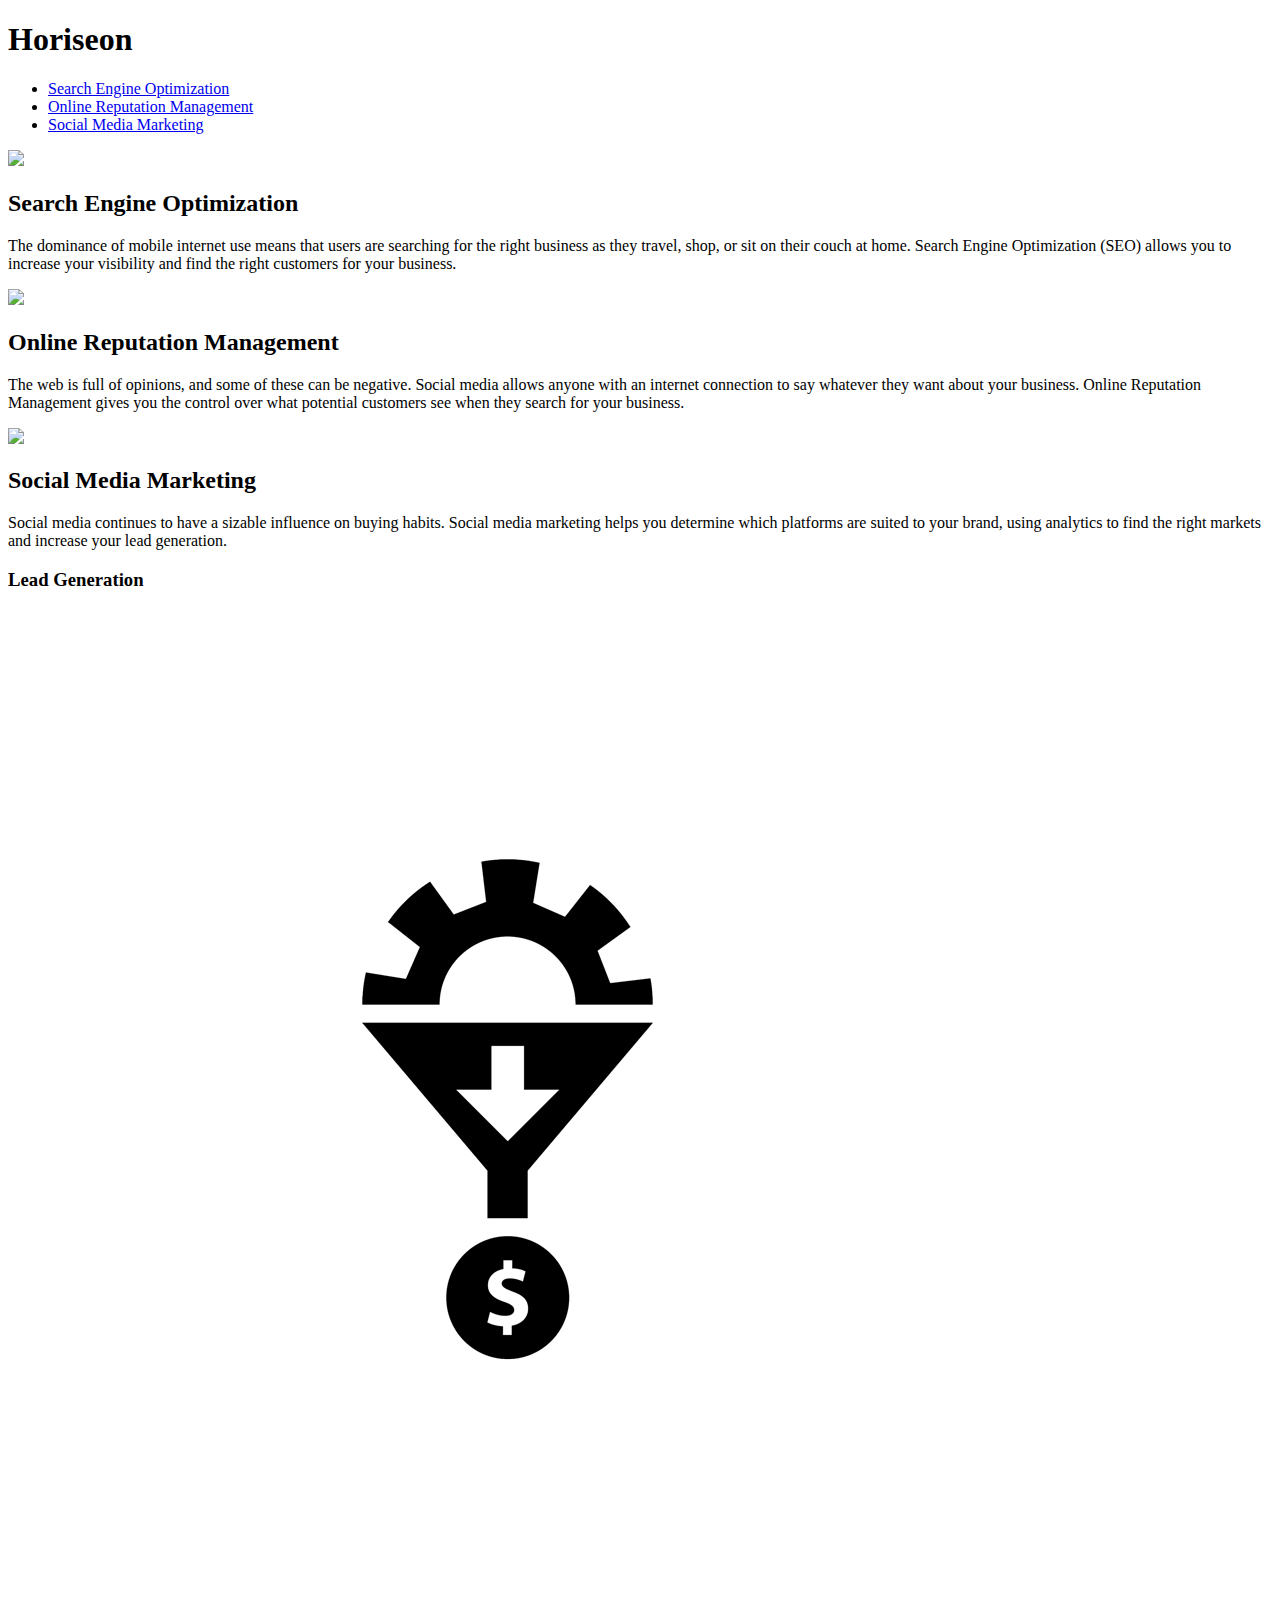
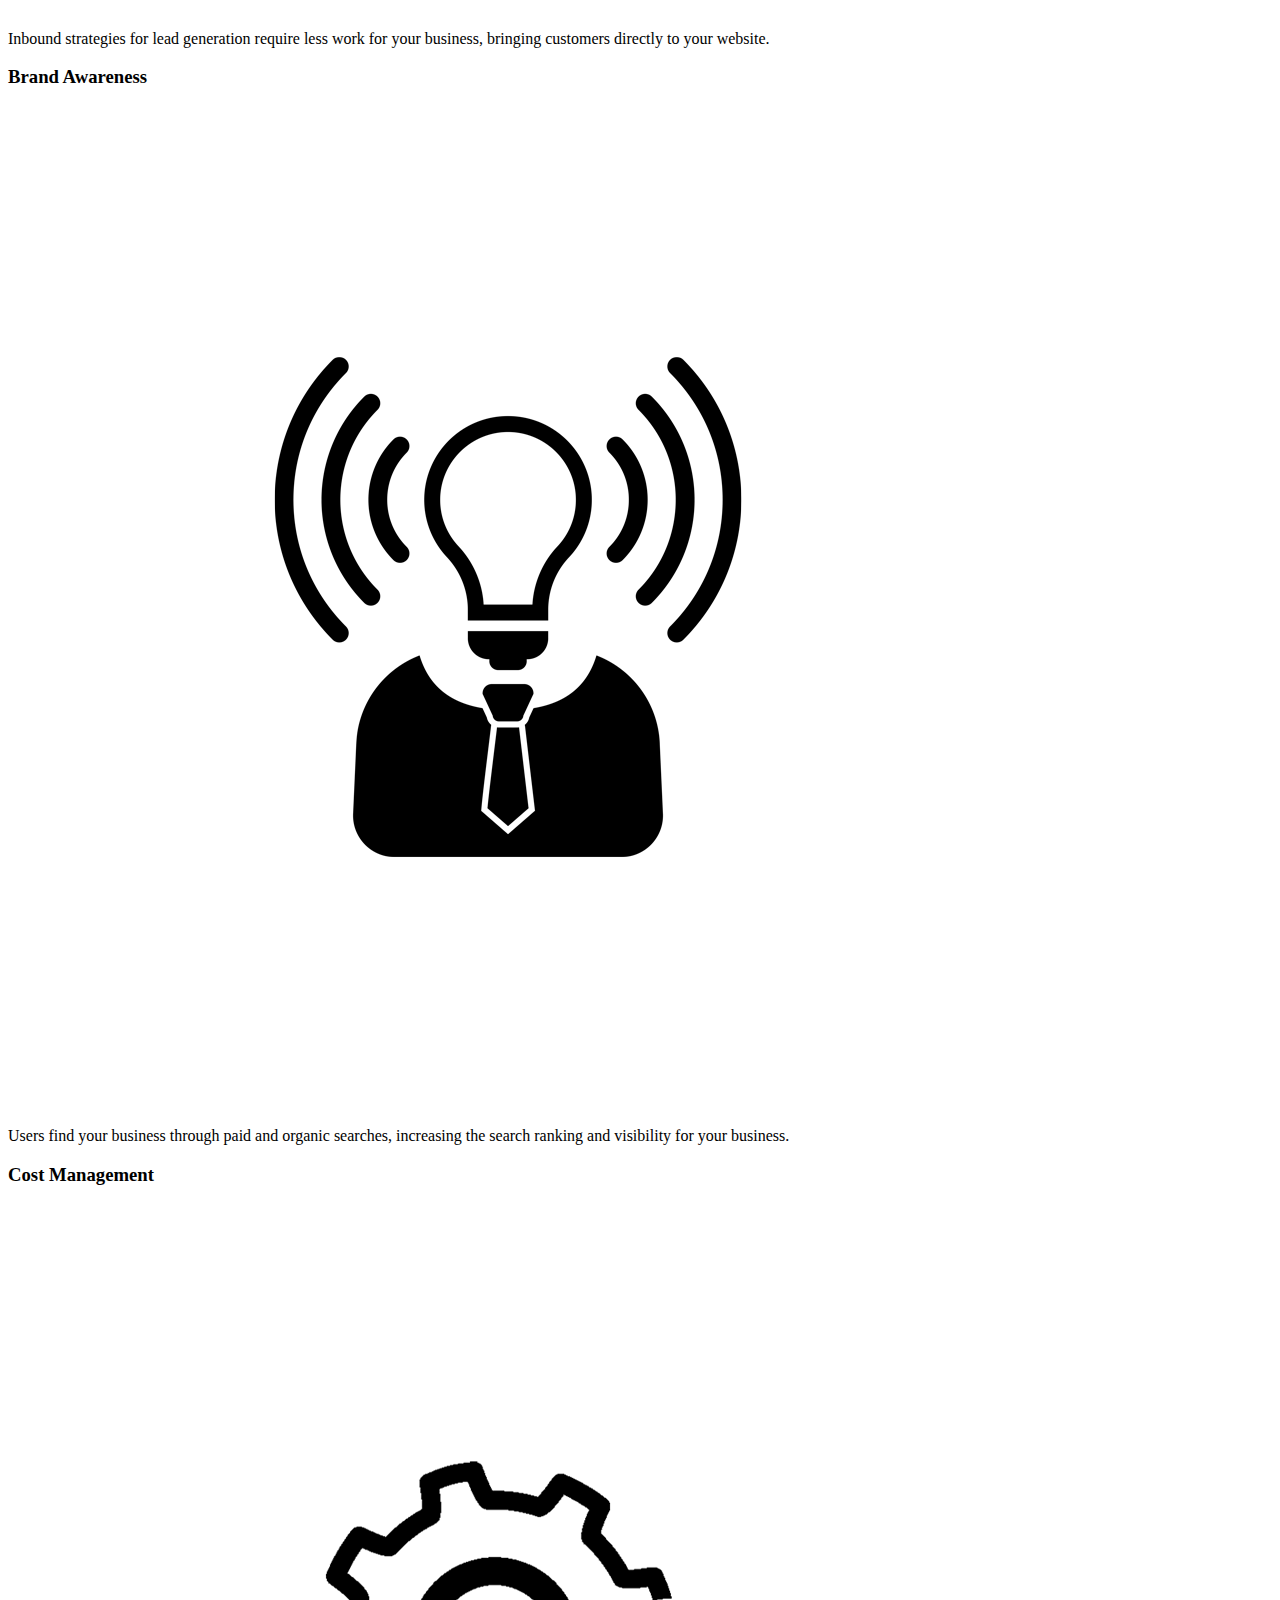
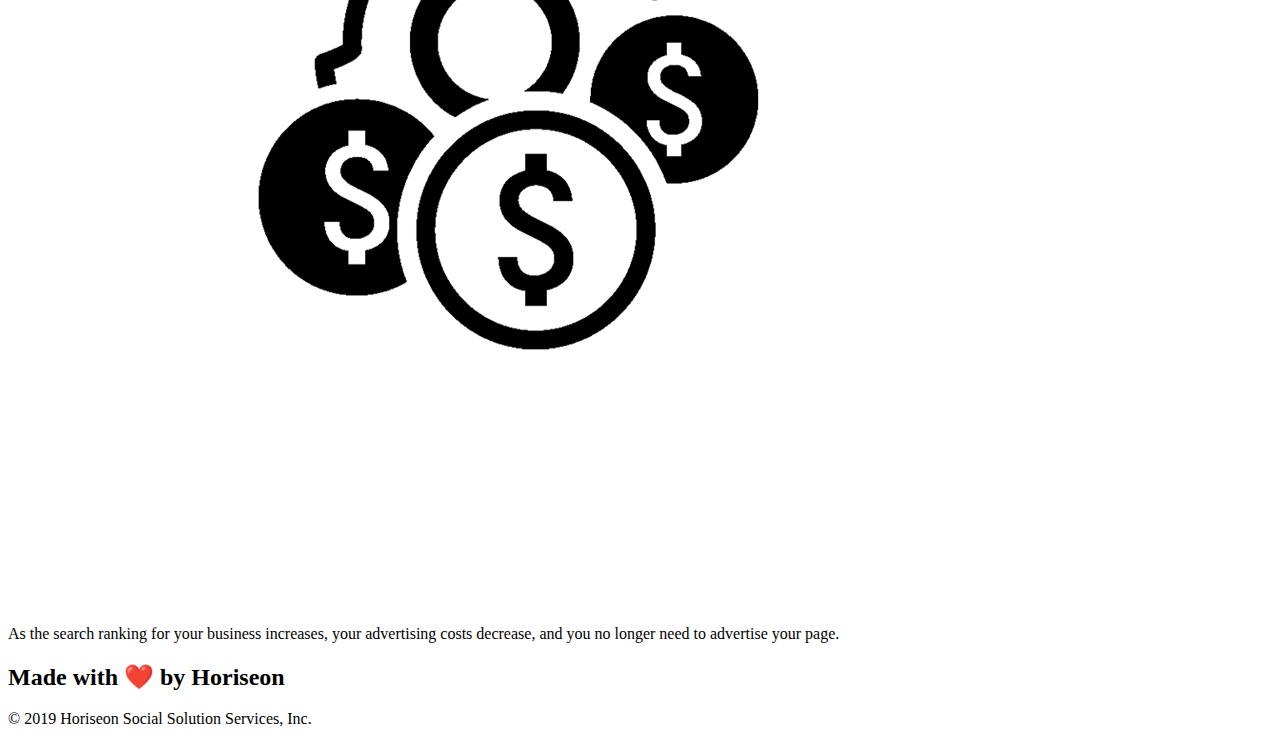
==== Develop/index.html @ 40df6123 "first commit" ====
<!DOCTYPE html>
<html lang="en-us">

<head>
    <meta charset="UTF-8" />
    <link rel="stylesheet" href="/Users/joerasha/Desktop/Challenges/urban-octo-telegram/Develop/assets/css/style.css">
    <title>website</title>
</head>

<body>
    <div class="header">
        <h1>Hori<span class="seo">seo</span>n</h1>
        <div>
            <ul>
                <li>
                    <a href="#search-engine-optimization">Search Engine Optimization</a>
                </li>
                <li>
                    <a href="#online-reputation-management">Online Reputation Management</a>
                </li>
                <li>
                    <a href="#social-media-marketing">Social Media Marketing</a>
                </li>
            </ul>
        </div>
        </div>
    <div class="hero"></div>
    <div class="content">
        <div id="search-engine-optimization" class="search-engine-optimization">
            <img src="./assets/images/search-engine-optimization.jpg" class="float-left" />
            <h2>Search Engine Optimization</h2>
            <p>
                The dominance of mobile internet use means that users are searching for the right business as they travel, shop, or sit on their couch at home. Search Engine Optimization (SEO) allows you to increase your visibility and find the right customers for your business.
            </p>
        </div>
        <div id="online-reputation-management" class="online-reputation-management">
            <img src="./assets/images/online-reputation-management.jpg" class="float-right" />
            <h2>Online Reputation Management</h2>
            <p>
                The web is full of opinions, and some of these can be negative. Social media allows anyone with an internet connection to say whatever they want about your business. Online Reputation Management gives you the control over what potential customers see when they search for your business.
            </p>
        </div>
        <div id="social-media-marketing" class="social-media-marketing">
            <img src="./assets/images/social-media-marketing.jpg" class="float-left" />
            <h2>Social Media Marketing</h2>
            <p>
                Social media continues to have a sizable influence on buying habits. Social media marketing helps you determine which platforms are suited to your brand, using analytics to find the right markets and increase your lead generation.
            </p>
        </div>
    </div>
    <div class="benefits">
        <div class="benefit-lead">
            <h3>Lead Generation</h3>
            <img src="./assets/images/lead-generation.png"></img>
            <p>
                Inbound strategies for lead generation require less work for your business, bringing customers directly to your website.
            </p>
        </div>
        <div class="benefit-brand">
            <h3>Brand Awareness</h3>
            <img src="./assets/images/brand-awareness.png"></img>
            <p>
                Users find your business through paid and organic searches, increasing the search ranking and visibility for your business.
            </p>
        </div>
        <div class="benefit-cost">
            <h3>Cost Management</h3>
            <img src="./assets/images/cost-management.png"></img>
            <p>
                As the search ranking for your business increases, your advertising costs decrease, and you no longer need to advertise your page.
            </p>
        </div>
    </div>
    <div class="footer">
        <h2>Made with ❤️️ by Horiseon</h2>
        <p>
            &copy; 2019 Horiseon Social Solution Services, Inc.
        </p>
    </div>
</body>

</html>
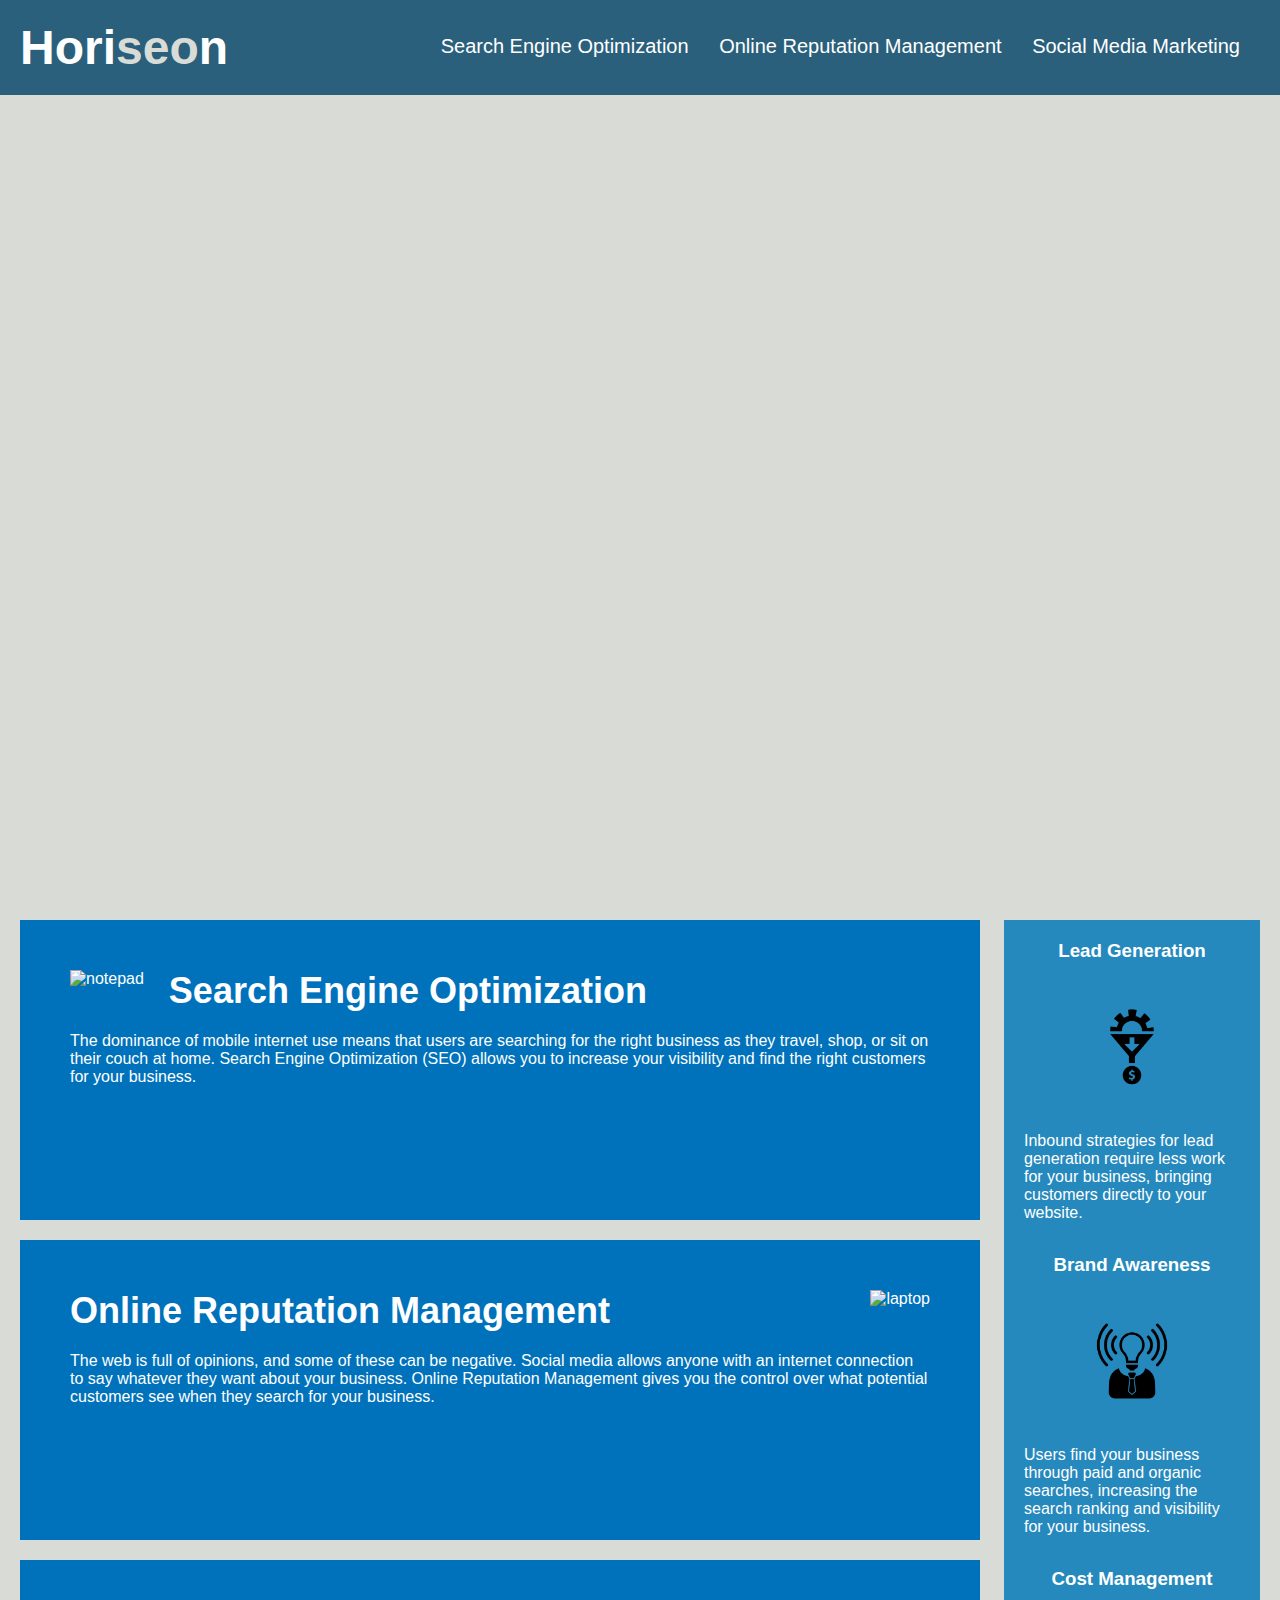
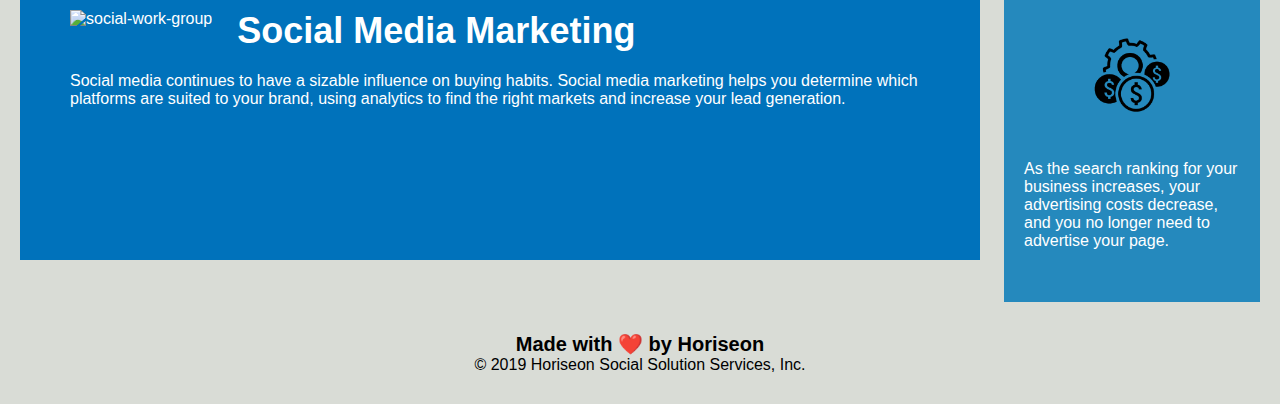
==== commit 6e16e563: "tags and header" ====
--- a/Develop/index.html
+++ b/Develop/index.html
@@ -3,14 +3,14 @@
 
 <head>
     <meta charset="UTF-8" />
-    <link rel="stylesheet" href="/Users/joerasha/Desktop/Challenges/urban-octo-telegram/Develop/assets/css/style.css">
-    <title>website</title>
+    <link rel="stylesheet" href="../Develop/assets/css/style.css">
+    <title> Horiseon Seo Company </title>
 </head>
 
 <body>
-    <div class="header">
+    <header class="header">
         <h1>Hori<span class="seo">seo</span>n</h1>
-        <div>
+        <nav>
             <ul>
                 <li>
                     <a href="#search-engine-optimization">Search Engine Optimization</a>
@@ -22,61 +22,61 @@
                     <a href="#social-media-marketing">Social Media Marketing</a>
                 </li>
             </ul>
-        </div>
-        </div>
+        </nav>
+    </header>
     <div class="hero"></div>
-    <div class="content">
-        <div id="search-engine-optimization" class="search-engine-optimization">
-            <img src="./assets/images/search-engine-optimization.jpg" class="float-left" />
+    <main class="content">
+        <section id="search-engine-optimization" class="search-engine-optimization">
+            <img alt="notepad" src="./assets/images/search-engine-optimization.jpg" class="float-left" />
             <h2>Search Engine Optimization</h2>
             <p>
                 The dominance of mobile internet use means that users are searching for the right business as they travel, shop, or sit on their couch at home. Search Engine Optimization (SEO) allows you to increase your visibility and find the right customers for your business.
             </p>
-        </div>
-        <div id="online-reputation-management" class="online-reputation-management">
-            <img src="./assets/images/online-reputation-management.jpg" class="float-right" />
+        </section>
+        <section id="online-reputation-management" class="online-reputation-management">
+            <img alt="laptop" src="./assets/images/online-reputation-management.jpg" class="float-right" />
             <h2>Online Reputation Management</h2>
             <p>
                 The web is full of opinions, and some of these can be negative. Social media allows anyone with an internet connection to say whatever they want about your business. Online Reputation Management gives you the control over what potential customers see when they search for your business.
             </p>
-        </div>
-        <div id="social-media-marketing" class="social-media-marketing">
-            <img src="./assets/images/social-media-marketing.jpg" class="float-left" />
+        </section>
+        <section id="social-media-marketing" class="social-media-marketing">
+            <img alt="social-work-group" src="./assets/images/social-media-marketing.jpg" class="float-left" />
             <h2>Social Media Marketing</h2>
             <p>
                 Social media continues to have a sizable influence on buying habits. Social media marketing helps you determine which platforms are suited to your brand, using analytics to find the right markets and increase your lead generation.
             </p>
-        </div>
-    </div>
-    <div class="benefits">
-        <div class="benefit-lead">
+        </section>
+    </main>
+    <aside class="benefits">
+        <section class="benefit-lead">
             <h3>Lead Generation</h3>
-            <img src="./assets/images/lead-generation.png"></img>
+            <img alt="lead-gen-pic" src="./assets/images/lead-generation.png"/>
             <p>
                 Inbound strategies for lead generation require less work for your business, bringing customers directly to your website.
             </p>
-        </div>
-        <div class="benefit-brand">
+        </section>
+        <section class="benefit-brand">
             <h3>Brand Awareness</h3>
-            <img src="./assets/images/brand-awareness.png"></img>
+            <img alt="brand-aware-pic" src="./assets/images/brand-awareness.png"/>
             <p>
                 Users find your business through paid and organic searches, increasing the search ranking and visibility for your business.
             </p>
-        </div>
-        <div class="benefit-cost">
+        </section>
+        <section class="benefit-cost">
             <h3>Cost Management</h3>
-            <img src="./assets/images/cost-management.png"></img>
+            <img alt="cost-mng-pic" src="./assets/images/cost-management.png"/>
             <p>
                 As the search ranking for your business increases, your advertising costs decrease, and you no longer need to advertise your page.
             </p>
-        </div>
-    </div>
-    <div class="footer">
-        <h2>Made with ❤️️ by Horiseon</h2>
+        </seciton>
+    </aside>
+    <footer class="footer">
+        <h4>Made with ❤️️ by Horiseon</h4>
         <p>
             &copy; 2019 Horiseon Social Solution Services, Inc.
         </p>
-    </div>
+    </footer>
 </body>
 
 </html>
--- a/Develop/assets/css/style.css
+++ b/Develop/assets/css/style.css
@@ -0,0 +1,204 @@
+* {
+    box-sizing: border-box;
+    padding: 0;
+    margin: 0;
+}
+
+body {
+    background-color: #d9dcd6;
+}
+/* start of header */
+.header {
+    padding: 20px;
+    font-family: 'Trebuchet MS', 'Lucida Sans Unicode', 'Lucida Grande', 'Lucida Sans', Arial, sans-serif;
+    background-color: #2a607c;
+    color: #ffffff;
+}
+
+.header h1 {
+    display: inline-block;
+    font-size: 48px;
+}
+
+.header h1 .seo {
+    color: #d9dcd6;
+}
+
+.header nav {
+    padding-top: 15px;
+    margin-right: 20px;
+    float: right;
+    font-family: 'Gill Sans', 'Gill Sans MT', Calibri, 'Trebuchet MS', sans-serif;
+    font-size: 20px;
+}
+
+.header nav ul {
+    list-style-type: none;
+}
+
+.header nav ul li {
+    display: inline-block;
+    margin-left: 25px;
+}
+
+a {
+    color: #ffffff;
+    text-decoration: none;
+}
+/* end of header */
+/* start of hero */
+
+p {
+    font-size: 16px;
+}
+
+.hero {
+    height: 800px;
+    width: 100%;
+    margin-bottom: 25px;
+    background-image: url("../images/digital-marketing-meeting.jpg");
+    background-size: cover;
+    background-position: center;
+}
+
+.float-left {
+    float: left;
+    margin-right: 25px;
+}
+
+.float-right {
+    float: right;
+    margin-left: 25px;
+}
+
+.content {
+    width: 75%;
+    display: inline-block;
+    margin-left: 20px;
+}
+/* end of hero */
+/* start of side bar on right */
+.benefits {
+    margin-right: 20px;
+    padding: 20px;
+    clear: both;
+    float: right;
+    width: 20%;
+    height: 100%;
+    font-family: 'Gill Sans', 'Gill Sans MT', Calibri, 'Trebuchet MS', sans-serif;
+    background-color: #2589bd;
+}
+
+.benefit-lead {
+    margin-bottom: 32px;
+    color: #ffffff;
+}
+
+.benefit-brand {
+    margin-bottom: 32px;
+    color: #ffffff;
+}
+
+.benefit-cost {
+    margin-bottom: 32px;
+    color: #ffffff;
+}
+
+.benefit-lead h3 {
+    margin-bottom: 10px;
+    text-align: center;
+}
+
+.benefit-brand h3 {
+    margin-bottom: 10px;
+    text-align: center;
+}
+
+.benefit-cost h3 {
+    margin-bottom: 10px;
+    text-align: center;
+}
+
+.benefit-lead img {
+    display: block;
+    margin: 10px auto;
+    max-width: 150px;
+}
+
+.benefit-brand img {
+    display: block;
+    margin: 10px auto;
+    max-width: 150px;
+}
+
+.benefit-cost img {
+    display: block;
+    margin: 10px auto;
+    max-width: 150px;
+}
+/* end of side bar on right */
+/* company skill offerings left side */
+.search-engine-optimization {
+    margin-bottom: 20px;
+    padding: 50px;
+    height: 300px;
+    font-family: 'Gill Sans', 'Gill Sans MT', Calibri, 'Trebuchet MS', sans-serif;
+    background-color: #0072bb;
+    color: #ffffff;
+}
+
+.online-reputation-management {
+    margin-bottom: 20px;
+    padding: 50px;
+    height: 300px;
+    font-family: 'Gill Sans', 'Gill Sans MT', Calibri, 'Trebuchet MS', sans-serif;
+    background-color: #0072bb;
+    color: #ffffff;
+}
+
+.social-media-marketing {
+    margin-bottom: 20px;
+    padding: 50px;
+    height: 300px;
+    font-family: 'Gill Sans', 'Gill Sans MT', Calibri, 'Trebuchet MS', sans-serif;
+    background-color: #0072bb;
+    color: #ffffff;
+}
+
+.search-engine-optimization img {
+    max-height: 200px;
+}
+
+.online-reputation-management img {
+    max-height: 200px;
+}
+
+.social-media-marketing img {
+    max-height: 200px;
+}
+
+.search-engine-optimization h2 {
+    margin-bottom: 20px;
+    font-size: 36px;
+}
+
+.online-reputation-management h2 {
+    margin-bottom: 20px;
+    font-size: 36px;
+}
+
+.social-media-marketing h2 {
+    margin-bottom: 20px;
+    font-size: 36px;
+}
+/* end of company skill offerings left side */
+.footer {
+    padding: 30px;
+    clear: both;
+    font-family: 'Trebuchet MS', 'Lucida Sans Unicode', 'Lucida Grande', 'Lucida Sans', Arial, sans-serif;
+    text-align: center;
+}
+
+.footer h4 {
+    font-size: 20px;
+}
